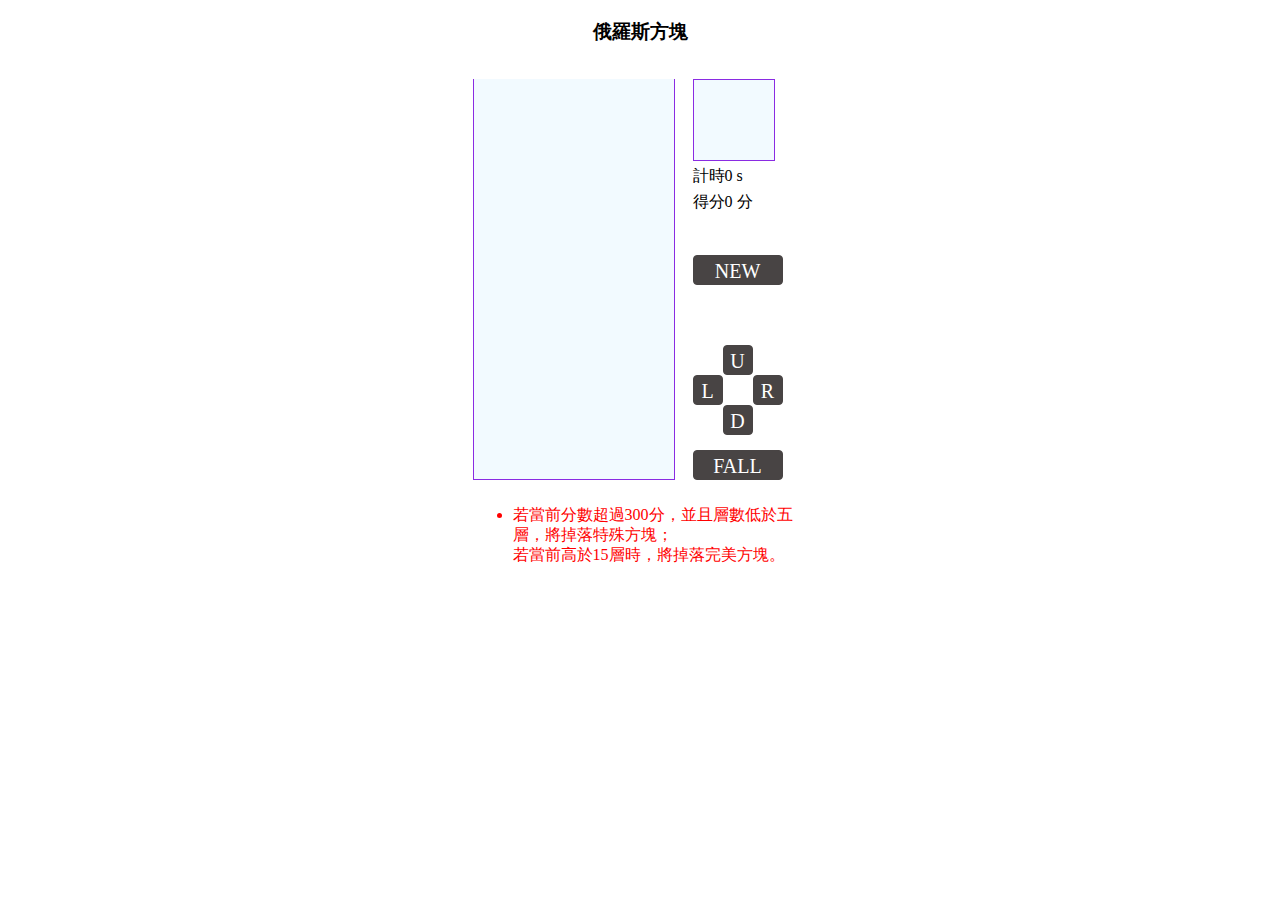
==== index.html @ a563bda4 "Add files via upload" ====
<!DOCTYPE html>
<html lang="en">

<head>
    <meta charset="UTF-8">
    <meta name="viewport" content="width=device-width, initial-scale=1.0">
    <meta http-equiv="X-UA-Compatible" content="ie=edge">
    <title>DogeCube</title>
    <link rel="stylesheet" href="style.css">
</head>

<body>
    <div class="wrapper">
        <h3>俄羅斯方塊</h3>
        <div class="game" id="game"></div>
        <div id="others">
            <div class="next" id="next"></div>
            <div class="info">
                <div>計時<span id="time">0</span> s</div>
                <div>得分<span id="score">0</span> 分</div>
                <div id="gameOver"></div>
            </div>
        </div>
        <div id="click">
            <div id="newGame">NEW</div>
            <div id="up">U</div>
            <div id="left">L</div>
            <div id="right">R</div>
            <div id="down">D</div>
            <div id="fall">FALL</div>
        </div>
        <ul>

        <li style="color:red">若當前分數超過300分，並且層數低於五層，將掉落特殊方塊；<br/>若當前高於15層時，將掉落完美方塊。<br/></li>

            
        </ul>
    </div>

    <script src="js/superSquare.js"></script>
    <script src="js/game.js"></script>
    <script src="js/local.js"></script>
    <script src="js/remote.js"></script>
    <script src="js/square.js"></script>
    <script src="js/squareFactory.js"></script>
    <script src="script.js"></script>
</body>

</html>
---- style.css ----
html {
    touch-action: manipulation

}

.wrapper {
    position: relative;
    width: 335px;
    margin: 0 auto;
}

h3 {
    text-align: center;
    margin-bottom: 10px;
}

.wrapper ul {
    line-height: 20px;
    position: absolute;
    top: 470px;
}

.game {
    width: 200px;
    height: 400px;
    background-color: #f2faff;
    border-left: 1px solid blueviolet;
    border-right: 1px solid blueviolet;
    border-bottom: 1px solid blueviolet;
    position: absolute;
    top: 60px;
    left: 0;
}

#others {
    position: absolute;
    top: 60px;
    left: 220px;
}

#click {
    position: absolute;
    top: 236px;
    left: 220px;
}

#click div {
    position: absolute;
    width: 30px;
    height: 30px;
    background-color: #484444;
    color: white;
    border: 1px solid #484444;
    border-radius: 4px;
    text-align: center;
    font-size: 20px;
    line-height: 30px;
    cursor: pointer;
    /* 防止快速点击按钮时选中文本 */
    -moz-user-select: none;
    -webkit-user-select: none;
    -ms-user-select: none;
    -khtml-user-select: none;
    user-select: none;
    box-sizing: border-box;
}


/* #click>div:last-child {
    width: 80px;
    } */

    #click>div:nth-child(1) {
        left: 0px;
        width: 90px;
    }

    #click>div:nth-child(2) {
        left: 30px;
        top: 90px;
    }

    #click>div:nth-child(3) {
        left: 0;
        top: 120px;
    }

    #click>div:nth-child(4) {
        top: 120px;
        left: 60px;
    }

    #click>div:nth-child(5) {
        top: 150px;
        left: 30px;
    }

    #click>div:nth-child(6) {
        top: 195px;
        left: 0;
        width: 90px;
    }

    .next {
        width: 80px;
        height: 80px;
        background-color: #f2faff;
        position: relative;

    border: 1px solid blueviolet;
}

.info div {
    margin-top: 5px;
}

#gameOver {
    margin-top: 6px;
    color: red;
    font-size: 16px;
    line-height: 20px;
}

.none,
.current,
.done {
    width: 20px;
    height: 20px;
    position: absolute;
    box-sizing: border-box;
}

.none {
    background-color: #f2faff;
}

.current {
    background-color: pink;
    border: 1px solid red;
}

.done {
    background-color: gray;
    border: 1px solid black;
}
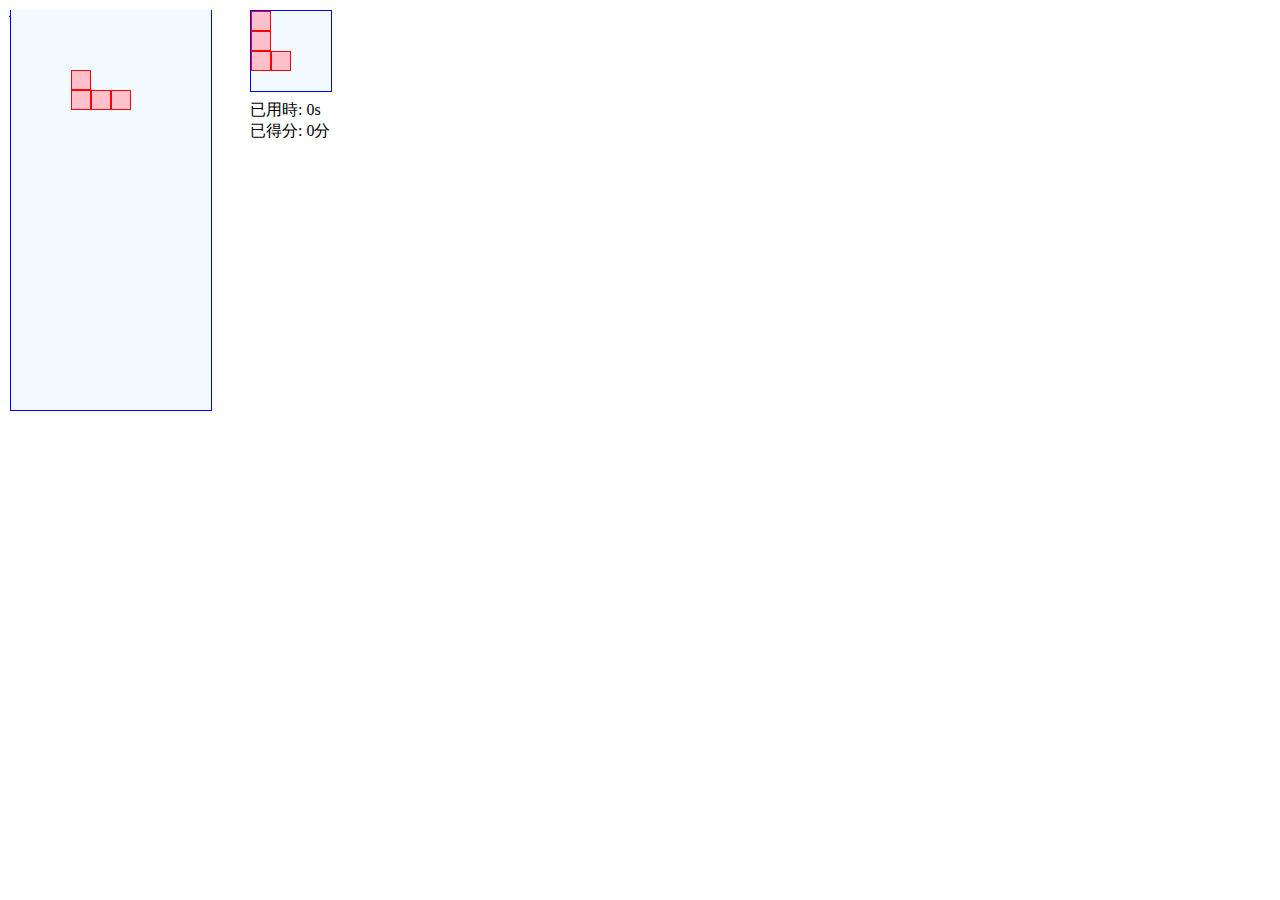
==== commit 0768bb8f: "Add files via upload" ====
--- a/index.html
+++ b/index.html
@@ -1,49 +1,22 @@
-<!DOCTYPE html>
-<html lang="en">
-
-<head>
-    <meta charset="UTF-8">
-    <meta name="viewport" content="width=device-width, initial-scale=1.0">
-    <meta http-equiv="X-UA-Compatible" content="ie=edge">
-    <title>DogeCube</title>
-    <link rel="stylesheet" href="style.css">
-</head>
-
-<body>
-    <div class="wrapper">
-        <h3>俄羅斯方塊</h3>
-        <div class="game" id="game"></div>
-        <div id="others">
-            <div class="next" id="next"></div>
-            <div class="info">
-                <div>計時<span id="time">0</span> s</div>
-                <div>得分<span id="score">0</span> 分</div>
-                <div id="gameOver"></div>
-            </div>
-        </div>
-        <div id="click">
-            <div id="newGame">NEW</div>
-            <div id="up">U</div>
-            <div id="left">L</div>
-            <div id="right">R</div>
-            <div id="down">D</div>
-            <div id="fall">FALL</div>
-        </div>
-        <ul>
-
-        <li style="color:red">若當前分數超過300分，並且層數低於五層，將掉落特殊方塊；<br/>若當前高於15層時，將掉落完美方塊。<br/></li>
-
-            
-        </ul>
-    </div>
-
-    <script src="js/superSquare.js"></script>
-    <script src="js/game.js"></script>
-    <script src="js/local.js"></script>
-    <script src="js/remote.js"></script>
-    <script src="js/square.js"></script>
-    <script src="js/squareFactory.js"></script>
-    <script src="script.js"></script>
-</body>
-
+<<!DOCTYPE html>
+<html lang="en">
+<head>
+    <meta charset="UTF-8">
+    <title>俄羅斯方塊</title>
+    <link rel="stylesheet" href="css/style.css">
+</head>
+<body>
+    <div class="game" id="game"></div>
+    <div class="next" id="next"></div>
+    <div class="info">
+      <div>已用時: <span id="time">0</span>s</div>  
+      <div>已得分: <span id="score">0</span>分</div>  
+    </div>
+    <script src="js/square.js"></script>
+    <script src="js/squareFactory.js"></script>
+    <script src="js/game.js"></script>
+    <script src="js/local.js"></script>
+    <script src="js/remote.js"></script>
+    <script src="js/script.js"></script>
+</body>
 </html>--- a/css/style.css
+++ b/css/style.css
@@ -0,0 +1,43 @@
+.game {
+    width: 200px;
+    height:400px;
+    background-color: #F2FAFF;
+    border-left: 1px solid blue; 
+    border-right: 1px solid blue; 
+    border-bottom: 1px solid blue; 
+    position: absolute;
+    top: 10px;
+    left: 10px;
+}
+.next {
+    width: 80px;
+    height: 80px;
+    background-color: #F2FAFF;
+    position: absolute;
+    top: 10px;
+    left: 250px;
+    border: 1px solid blue;
+}
+.info {
+    position: absolute;
+    top: 100px;
+    left: 250px;
+}
+.none, .current, .done {
+    width: 20px;
+    height: 20px;
+    position: absolute;
+    box-sizing: border-box;
+}
+.none {
+    background-color: #F2FAFF;
+}
+.current {
+    background-color: pink;
+    border: 1px solid red;
+    
+}
+.done {
+    background-color: gray;
+    border: 1px solid black;
+}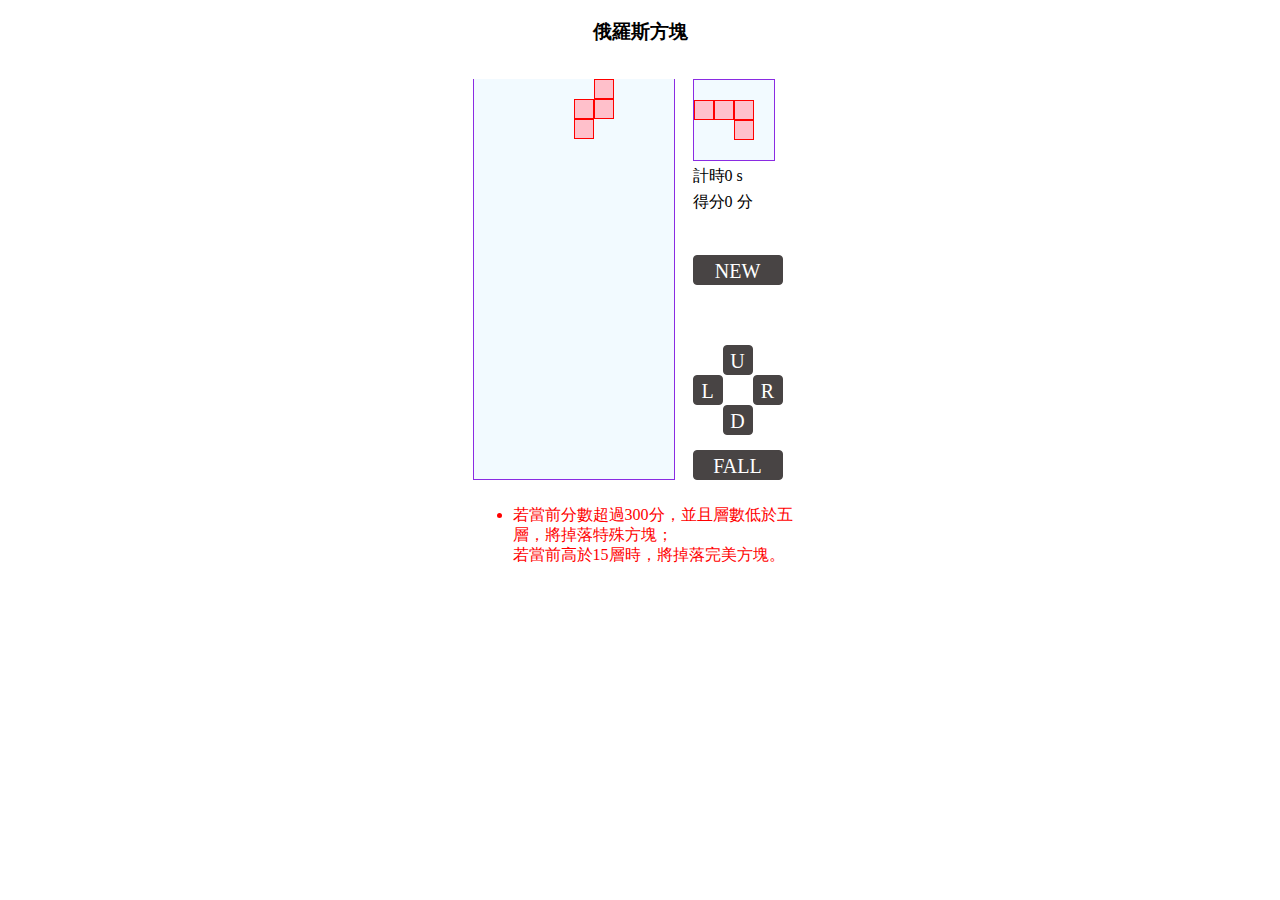
==== commit c4c1e1a6: "Add files via upload" ====
--- a/index.html
+++ b/index.html
@@ -1,22 +1,49 @@
-<<!DOCTYPE html>
-<html lang="en">
-<head>
-    <meta charset="UTF-8">
-    <title>俄羅斯方塊</title>
-    <link rel="stylesheet" href="css/style.css">
-</head>
-<body>
-    <div class="game" id="game"></div>
-    <div class="next" id="next"></div>
-    <div class="info">
-      <div>已用時: <span id="time">0</span>s</div>  
-      <div>已得分: <span id="score">0</span>分</div>  
-    </div>
-    <script src="js/square.js"></script>
-    <script src="js/squareFactory.js"></script>
-    <script src="js/game.js"></script>
-    <script src="js/local.js"></script>
-    <script src="js/remote.js"></script>
-    <script src="js/script.js"></script>
-</body>
+<!DOCTYPE html>
+<html lang="en">
+
+<head>
+    <meta charset="UTF-8">
+    <meta name="viewport" content="width=device-width, initial-scale=1.0">
+    <meta http-equiv="X-UA-Compatible" content="ie=edge">
+    <title>DogeCube</title>
+    <link rel="stylesheet" href="style.css">
+</head>
+
+<body>
+    <div class="wrapper">
+        <h3>俄羅斯方塊</h3>
+        <div class="game" id="game"></div>
+        <div id="others">
+            <div class="next" id="next"></div>
+            <div class="info">
+                <div>計時<span id="time">0</span> s</div>
+                <div>得分<span id="score">0</span> 分</div>
+                <div id="gameOver"></div>
+            </div>
+        </div>
+        <div id="click">
+            <div id="newGame">NEW</div>
+            <div id="up">U</div>
+            <div id="left">L</div>
+            <div id="right">R</div>
+            <div id="down">D</div>
+            <div id="fall">FALL</div>
+        </div>
+        <ul>
+
+        <li style="color:red">若當前分數超過300分，並且層數低於五層，將掉落特殊方塊；<br/>若當前高於15層時，將掉落完美方塊。<br/></li>
+
+            
+        </ul>
+    </div>
+
+    <script src="js/superSquare.js"></script>
+    <script src="js/game.js"></script>
+    <script src="js/local.js"></script>
+    <script src="js/remote.js"></script>
+    <script src="js/square.js"></script>
+    <script src="js/squareFactory.js"></script>
+    <script src="script.js"></script>
+</body>
+
 </html>--- a/style.css
+++ b/style.css
@@ -0,0 +1,145 @@
+html {
+    touch-action: manipulation
+
+}
+
+.wrapper {
+    position: relative;
+    width: 335px;
+    margin: 0 auto;
+}
+
+h3 {
+    text-align: center;
+    margin-bottom: 10px;
+}
+
+.wrapper ul {
+    line-height: 20px;
+    position: absolute;
+    top: 470px;
+}
+
+.game {
+    width: 200px;
+    height: 400px;
+    background-color: #f2faff;
+    border-left: 1px solid blueviolet;
+    border-right: 1px solid blueviolet;
+    border-bottom: 1px solid blueviolet;
+    position: absolute;
+    top: 60px;
+    left: 0;
+}
+
+#others {
+    position: absolute;
+    top: 60px;
+    left: 220px;
+}
+
+#click {
+    position: absolute;
+    top: 236px;
+    left: 220px;
+}
+
+#click div {
+    position: absolute;
+    width: 30px;
+    height: 30px;
+    background-color: #484444;
+    color: white;
+    border: 1px solid #484444;
+    border-radius: 4px;
+    text-align: center;
+    font-size: 20px;
+    line-height: 30px;
+    cursor: pointer;
+    /* 防止快速点击按钮时选中文本 */
+    -moz-user-select: none;
+    -webkit-user-select: none;
+    -ms-user-select: none;
+    -khtml-user-select: none;
+    user-select: none;
+    box-sizing: border-box;
+}
+
+
+/* #click>div:last-child {
+    width: 80px;
+    } */
+
+    #click>div:nth-child(1) {
+        left: 0px;
+        width: 90px;
+    }
+
+    #click>div:nth-child(2) {
+        left: 30px;
+        top: 90px;
+    }
+
+    #click>div:nth-child(3) {
+        left: 0;
+        top: 120px;
+    }
+
+    #click>div:nth-child(4) {
+        top: 120px;
+        left: 60px;
+    }
+
+    #click>div:nth-child(5) {
+        top: 150px;
+        left: 30px;
+    }
+
+    #click>div:nth-child(6) {
+        top: 195px;
+        left: 0;
+        width: 90px;
+    }
+
+    .next {
+        width: 80px;
+        height: 80px;
+        background-color: #f2faff;
+        position: relative;
+
+    border: 1px solid blueviolet;
+}
+
+.info div {
+    margin-top: 5px;
+}
+
+#gameOver {
+    margin-top: 6px;
+    color: red;
+    font-size: 16px;
+    line-height: 20px;
+}
+
+.none,
+.current,
+.done {
+    width: 20px;
+    height: 20px;
+    position: absolute;
+    box-sizing: border-box;
+}
+
+.none {
+    background-color: #f2faff;
+}
+
+.current {
+    background-color: pink;
+    border: 1px solid red;
+}
+
+.done {
+    background-color: gray;
+    border: 1px solid black;
+}
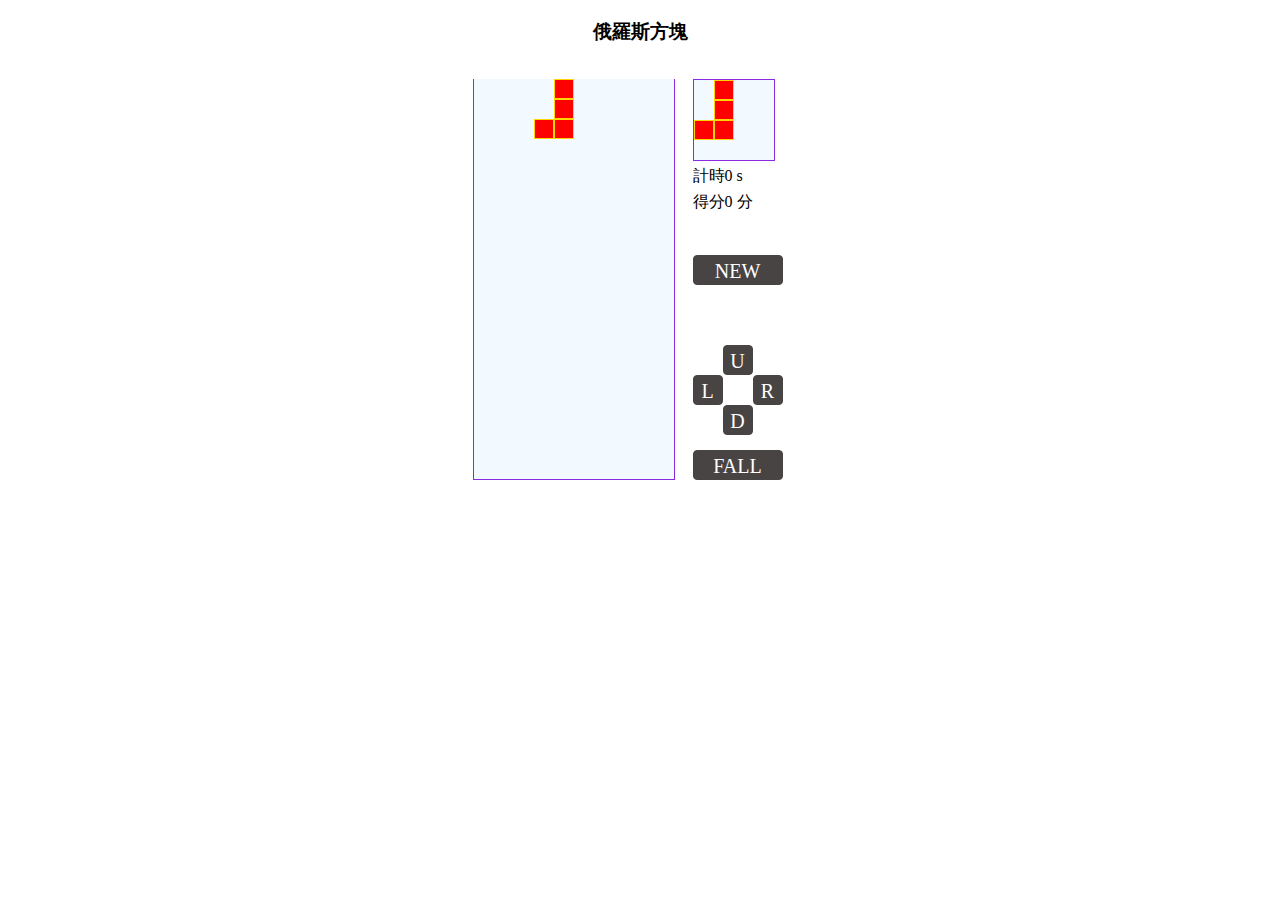
==== commit e9028fbd: "Add files via upload" ====
--- a/index.html
+++ b/index.html
@@ -31,16 +31,13 @@
         </div>
         <ul>
 
-        <li style="color:red">若當前分數超過300分，並且層數低於五層，將掉落特殊方塊；<br/>若當前高於15層時，將掉落完美方塊。<br/></li>
 
             
         </ul>
     </div>
 
-    <script src="js/superSquare.js"></script>
     <script src="js/game.js"></script>
     <script src="js/local.js"></script>
-    <script src="js/remote.js"></script>
     <script src="js/square.js"></script>
     <script src="js/squareFactory.js"></script>
     <script src="script.js"></script>
--- a/style.css
+++ b/style.css
@@ -135,8 +135,8 @@
 }
 
 .current {
-    background-color: pink;
-    border: 1px solid red;
+    background-color: red;
+    border: 1px solid gold;
 }
 
 .done {
